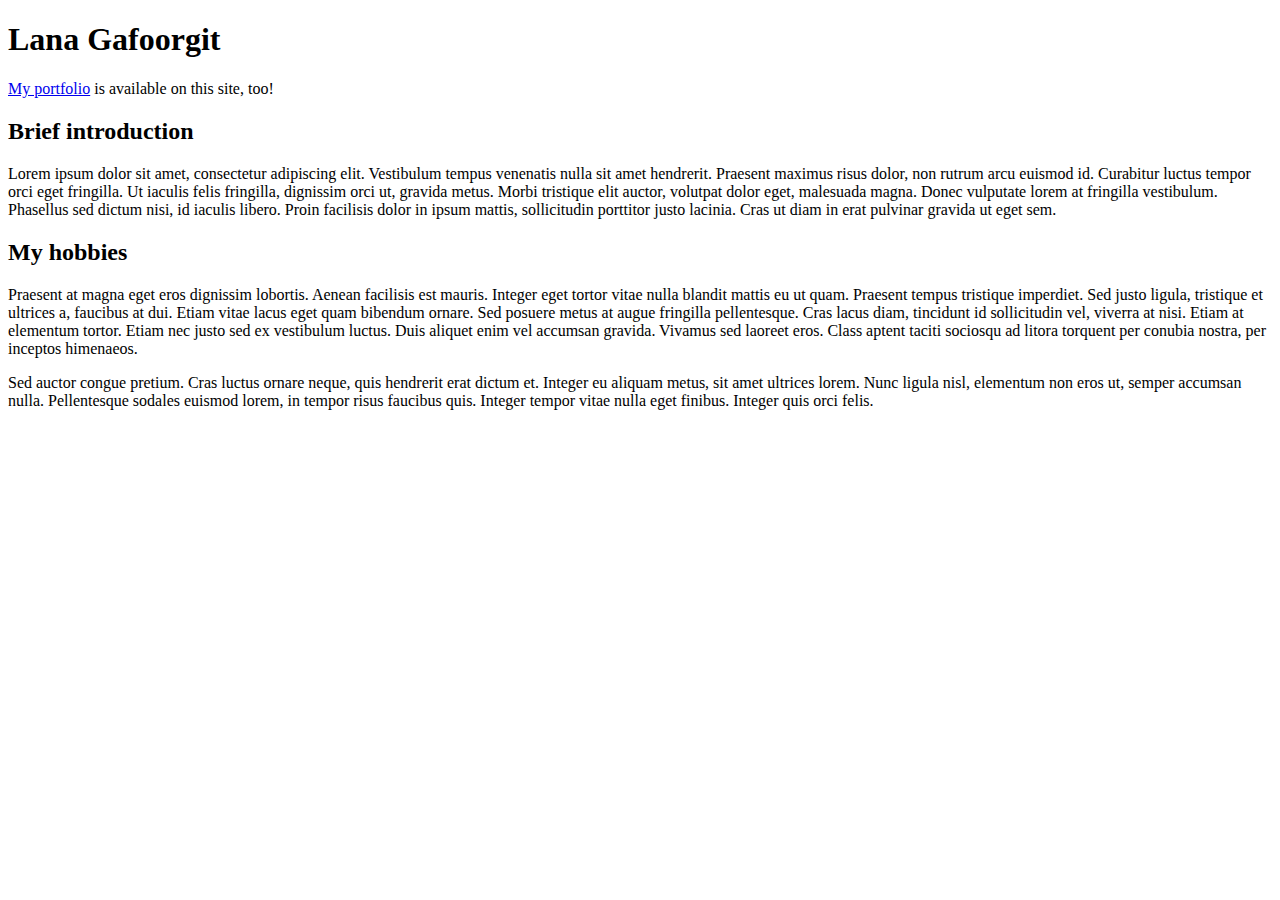
==== index.html @ 71f72f9a "updated the name in portfolio and index" ====
<!DOCTYPE html>
<html lang="en">
  <head>
    <meta charset="UTF-8" />
    <meta name="viewport" content="width=device-width, initial-scale=1.0" />
    <link rel="stylesheet" href="./styles/main.css">
    <title>About Me</title>
  </head>
  <body>
    <h1>Lana Gafoorgit</h1>

    <nav>
      <p>
        <a href="./portfolio.html">My portfolio</a> is available on this site,
        too!
      </p>
    </nav>

    <section>
      <h2>Brief introduction</h2>

      <p>
        Lorem ipsum dolor sit amet, consectetur adipiscing elit. Vestibulum
        tempus venenatis nulla sit amet hendrerit. Praesent maximus risus dolor,
        non rutrum arcu euismod id. Curabitur luctus tempor orci eget fringilla.
        Ut iaculis felis fringilla, dignissim orci ut, gravida metus. Morbi
        tristique elit auctor, volutpat dolor eget, malesuada magna. Donec
        vulputate lorem at fringilla vestibulum. Phasellus sed dictum nisi, id
        iaculis libero. Proin facilisis dolor in ipsum mattis, sollicitudin
        porttitor justo lacinia. Cras ut diam in erat pulvinar gravida ut eget
        sem.
      </p>
    </section>

    <section>
      <h2>My hobbies</h2>

      <p>
        Praesent at magna eget eros dignissim lobortis. Aenean facilisis est
        mauris. Integer eget tortor vitae nulla blandit mattis eu ut quam.
        Praesent tempus tristique imperdiet. Sed justo ligula, tristique et
        ultrices a, faucibus at dui. Etiam vitae lacus eget quam bibendum
        ornare. Sed posuere metus at augue fringilla pellentesque. Cras lacus
        diam, tincidunt id sollicitudin vel, viverra at nisi. Etiam at elementum
        tortor. Etiam nec justo sed ex vestibulum luctus. Duis aliquet enim vel
        accumsan gravida. Vivamus sed laoreet eros. Class aptent taciti sociosqu
        ad litora torquent per conubia nostra, per inceptos himenaeos.
      </p>

      <p>
        Sed auctor congue pretium. Cras luctus ornare neque, quis hendrerit erat
        dictum et. Integer eu aliquam metus, sit amet ultrices lorem. Nunc
        ligula nisl, elementum non eros ut, semper accumsan nulla. Pellentesque
        sodales euismod lorem, in tempor risus faucibus quis. Integer tempor
        vitae nulla eget finibus. Integer quis orci felis.
      </p>
    </section>
  </body>
</html>
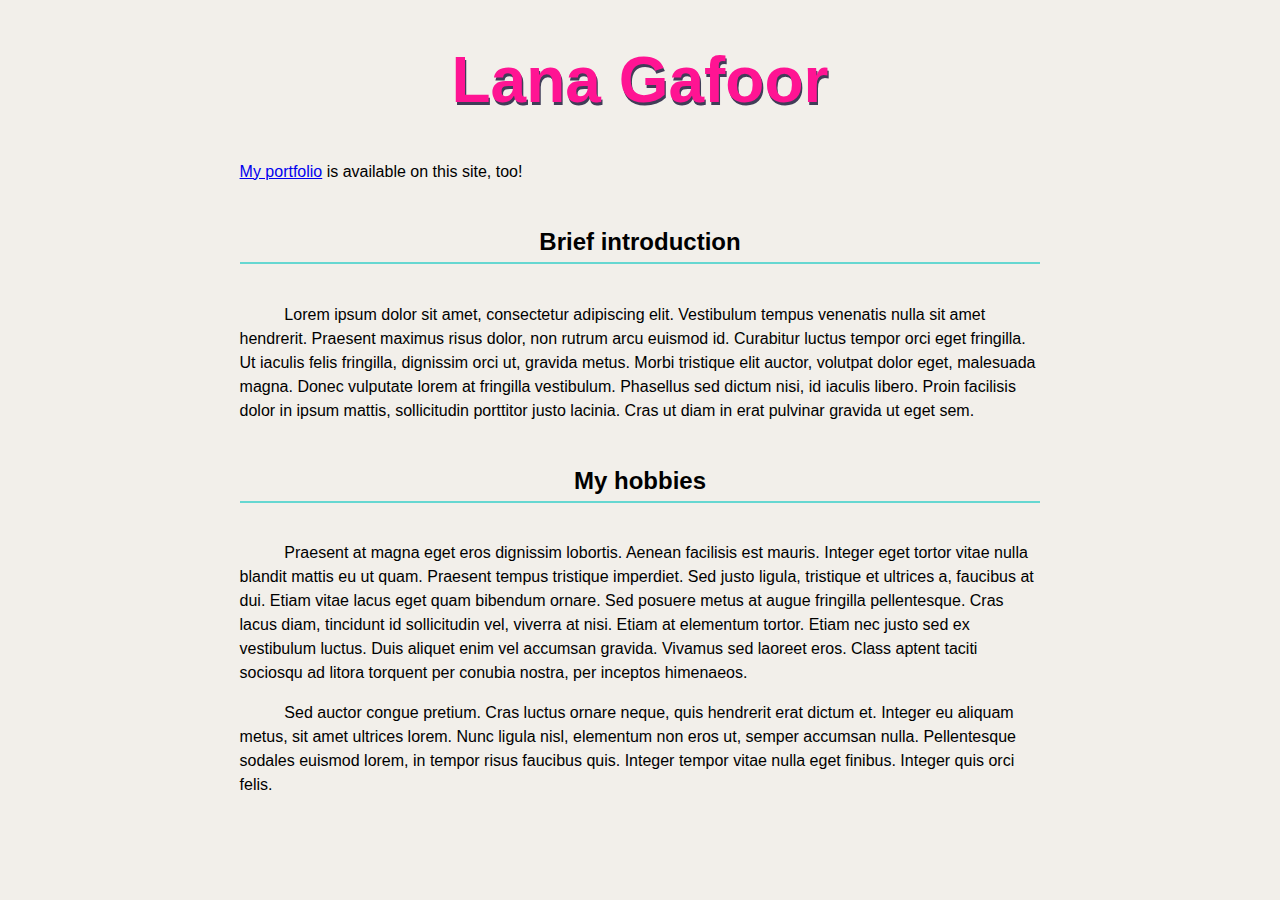
==== commit ce1c2c4f: "Changed  colour of h1" ====
--- a/index.html
+++ b/index.html
@@ -7,7 +7,7 @@
     <title>About Me</title>
   </head>
   <body>
-    <h1>Lana Gafoorgit</h1>
+    <h1>Lana Gafoor</h1>
 
     <nav>
       <p>
--- a/styles/main.css
+++ b/styles/main.css
@@ -0,0 +1,60 @@
+/*
+ * https://coolors.co/f2efea-fc7753-66d7d1-403d58-dbd56e
+ *
+ * #F2EFEA - Isabelline
+ * #FC7753 - Coral
+ * #66D7D1 - Tiffany Blue
+ * #403D58 - English Violet
+ * #DBD56E - Straw
+ */
+
+:root {
+    font-family: sans-serif;
+    background-color: #F2EFEA;
+    color: black;
+}
+
+body {
+    max-width: 90ch;
+    margin: 0 auto;
+    line-height: 1.5;
+}
+
+h1, h2, h3 {
+    text-align: center;
+    line-height: normal;
+}
+
+h1 {
+    font-size: 4em;
+    font-weight: 900;
+    text-shadow: 0.02em 0.04em #403D58;
+    color: deeppink;
+}
+
+h2 {
+    border-bottom: 0.1em solid #66D7D1;
+    padding: 0.25em;
+    margin: 1.6em 0;
+}
+
+section p {
+    text-indent: 2.8em;
+}
+
+.project {
+    background-color: #403D58;
+    color: #F2EFEA;
+    padding: 0.5em 2em;
+    border-radius: 0.5em;
+    margin-bottom: 1.5em;
+}
+
+.project h3 {
+    color: #DBD563;
+    margin-top: 1rem;
+    margin-left: 2em;
+    margin-right: 2em;
+    border-bottom: 0.1em solid #a6a57a;
+    padding-bottom: 0.5em;
+}
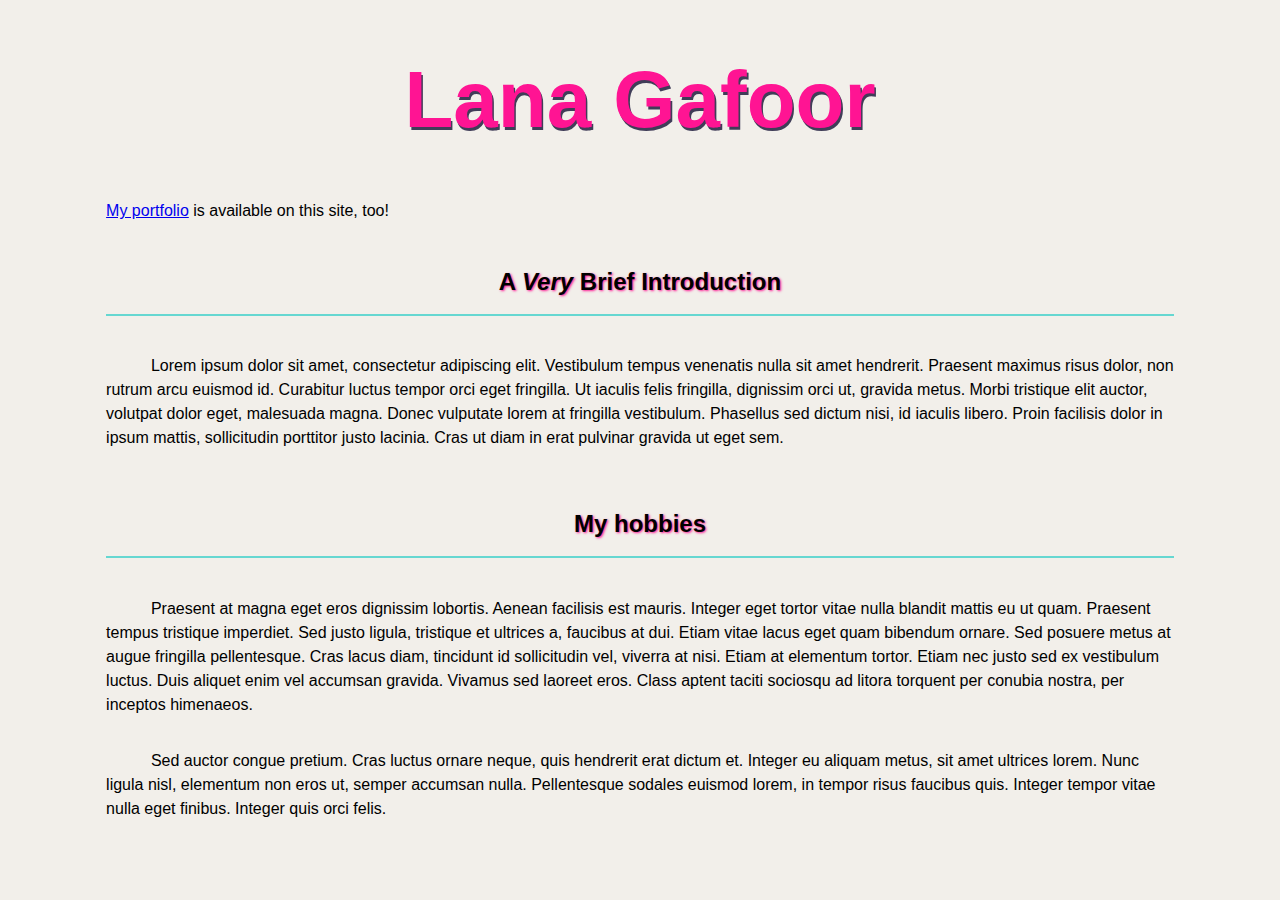
==== commit 15204997: "update index page per spec" ====
--- a/index.html
+++ b/index.html
@@ -17,7 +17,7 @@
     </nav>
 
     <section>
-      <h2>Brief introduction</h2>
+      <h2>A <em> Very </em> Brief Introduction</h2>
 
       <p>
         Lorem ipsum dolor sit amet, consectetur adipiscing elit. Vestibulum
--- a/styles/main.css
+++ b/styles/main.css
@@ -15,7 +15,7 @@
 }
 
 body {
-    max-width: 90ch;
+    max-width: 120ch;
     margin: 0 auto;
     line-height: 1.5;
 }
@@ -26,7 +26,7 @@
 }
 
 h1 {
-    font-size: 4em;
+    font-size: 5em;
     font-weight: 900;
     text-shadow: 0.02em 0.04em #403D58;
     color: deeppink;
@@ -34,12 +34,14 @@
 
 h2 {
     border-bottom: 0.1em solid #66D7D1;
-    padding: 0.25em;
+    padding: 0.25em 0.25em .75em;
     margin: 1.6em 0;
+    text-shadow: 0.05em 0.05em 0.1em deeppink;
 }
 
 section p {
     text-indent: 2.8em;
+    padding-bottom: 1em;
 }
 
 .project {
